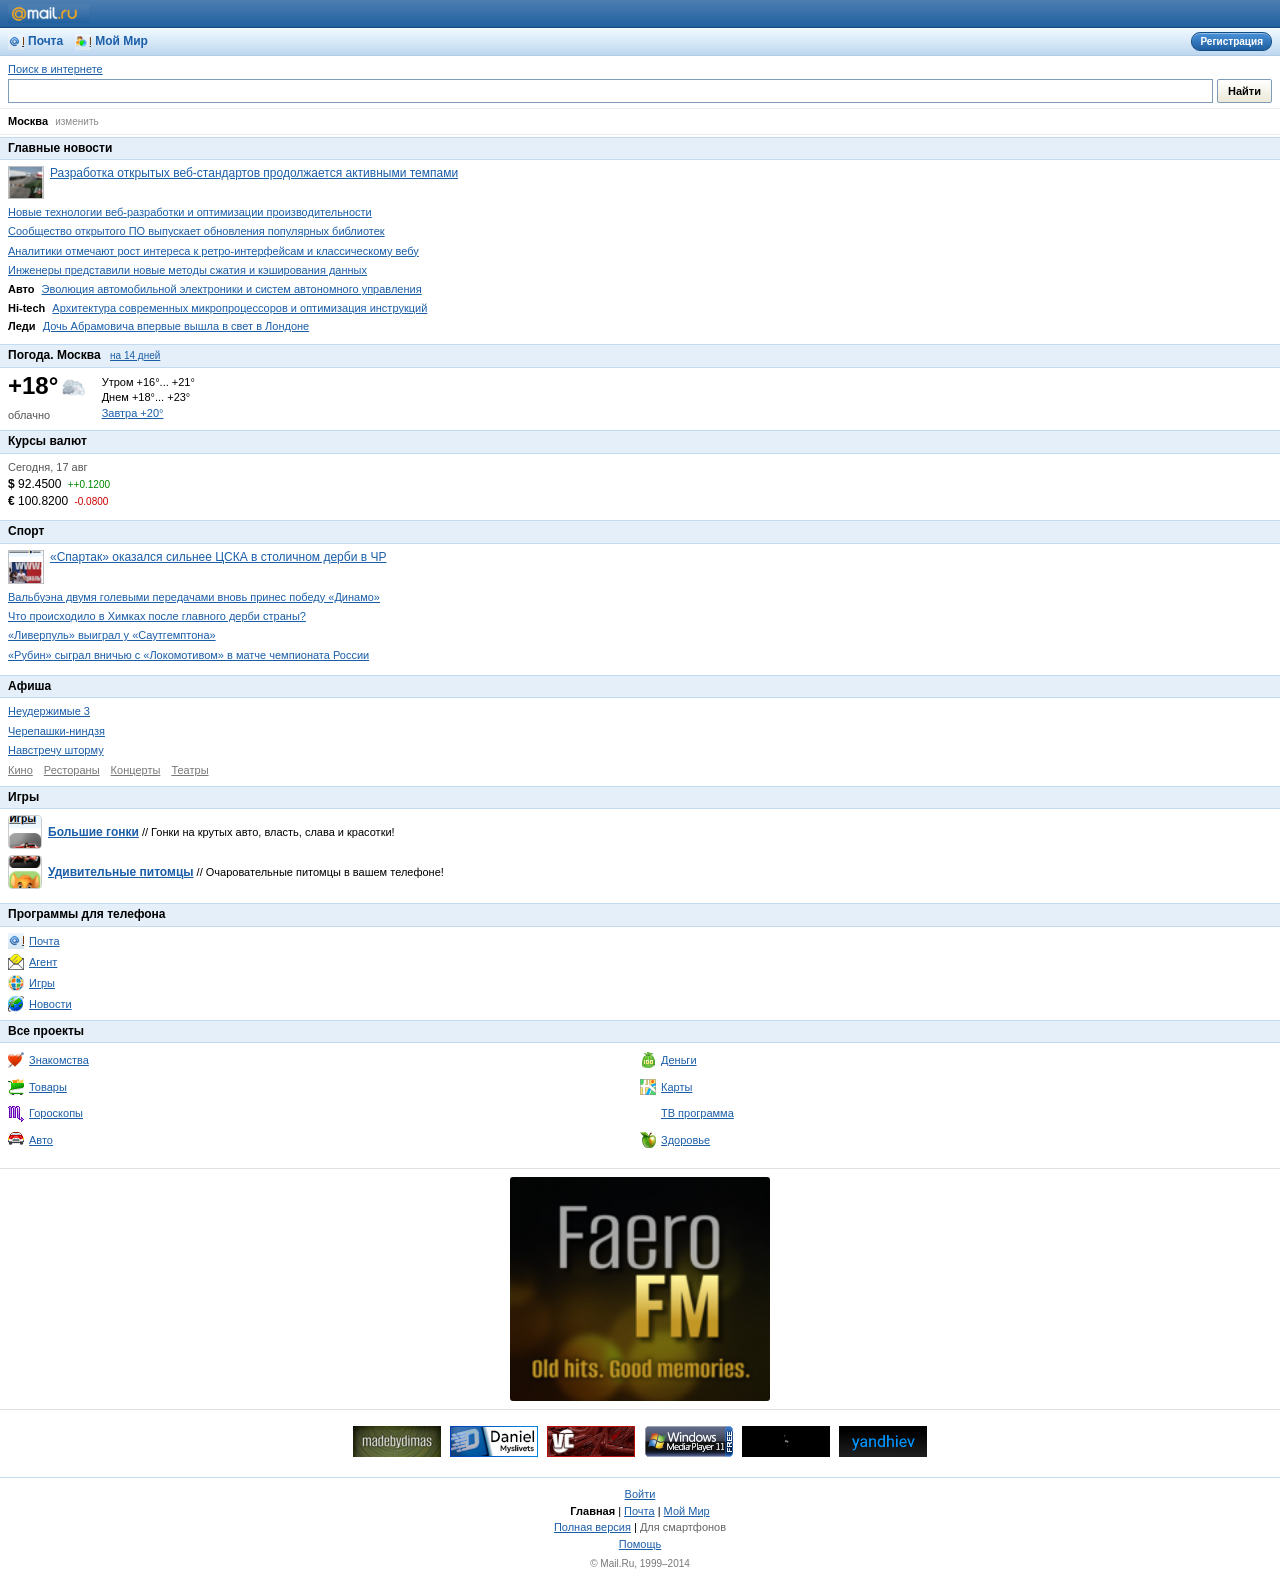
==== m/index.html @ 4b50e639 "Add authentic mobile version m.html with PC icons, removed ICQ, and auto-detect redirect" ====
<!DOCTYPE html>
<html>
<head>
  <meta charset="utf-8">
  <meta http-equiv="refresh" content="0; url=../m.html">
  <title>Мобильный Mail.Ru</title>
  <script type="text/javascript">
    location.replace('../m.html' + location.search + location.hash);
  </script>
</head>
<body>
  <p>Переход на <a href="../m.html">мобильную версию</a>…</p>
</body>
</html>
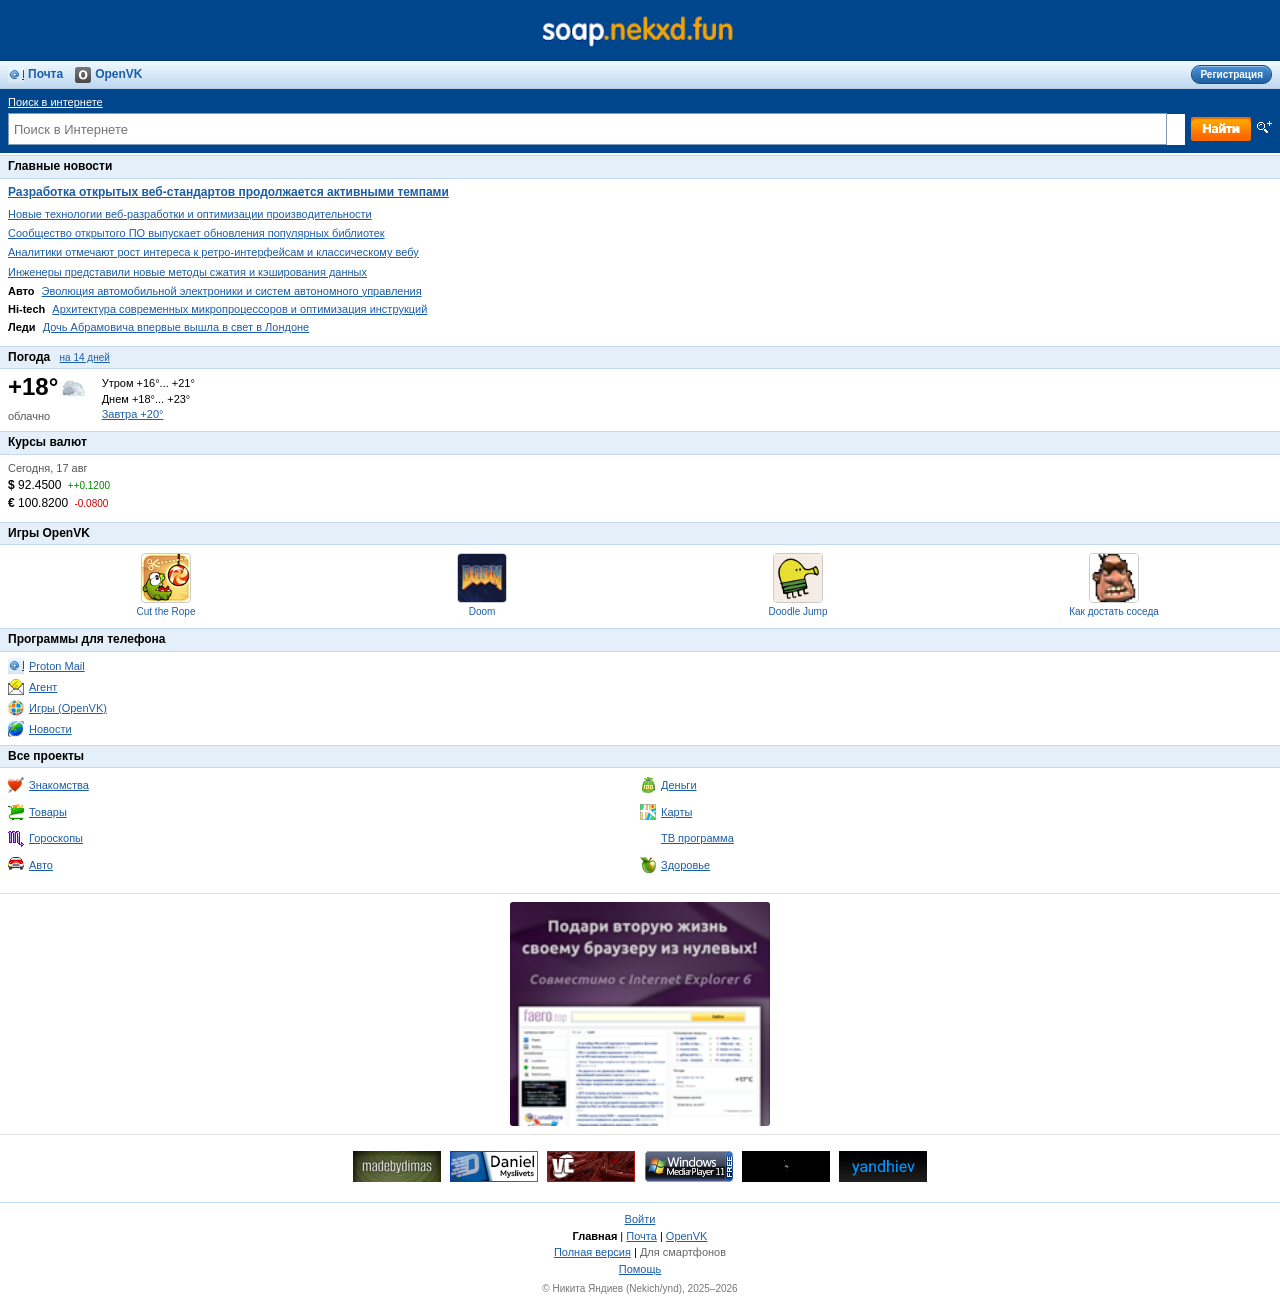
==== commit 041f99c4: "Update mobile link text to soap.nekxd.fun and copyright to Nikita Yandiev (Nekich/ynd), 2025-2026 ac" ====
--- a/m/index.html
+++ b/m/index.html
@@ -3,7 +3,7 @@
 <head>
   <meta charset="utf-8">
   <meta http-equiv="refresh" content="0; url=../m.html">
-  <title>Мобильный Mail.Ru</title>
+  <title>Мобильная версия soap.nekxd.fun</title>
   <script type="text/javascript">
     location.replace('../m.html' + location.search + location.hash);
   </script>
